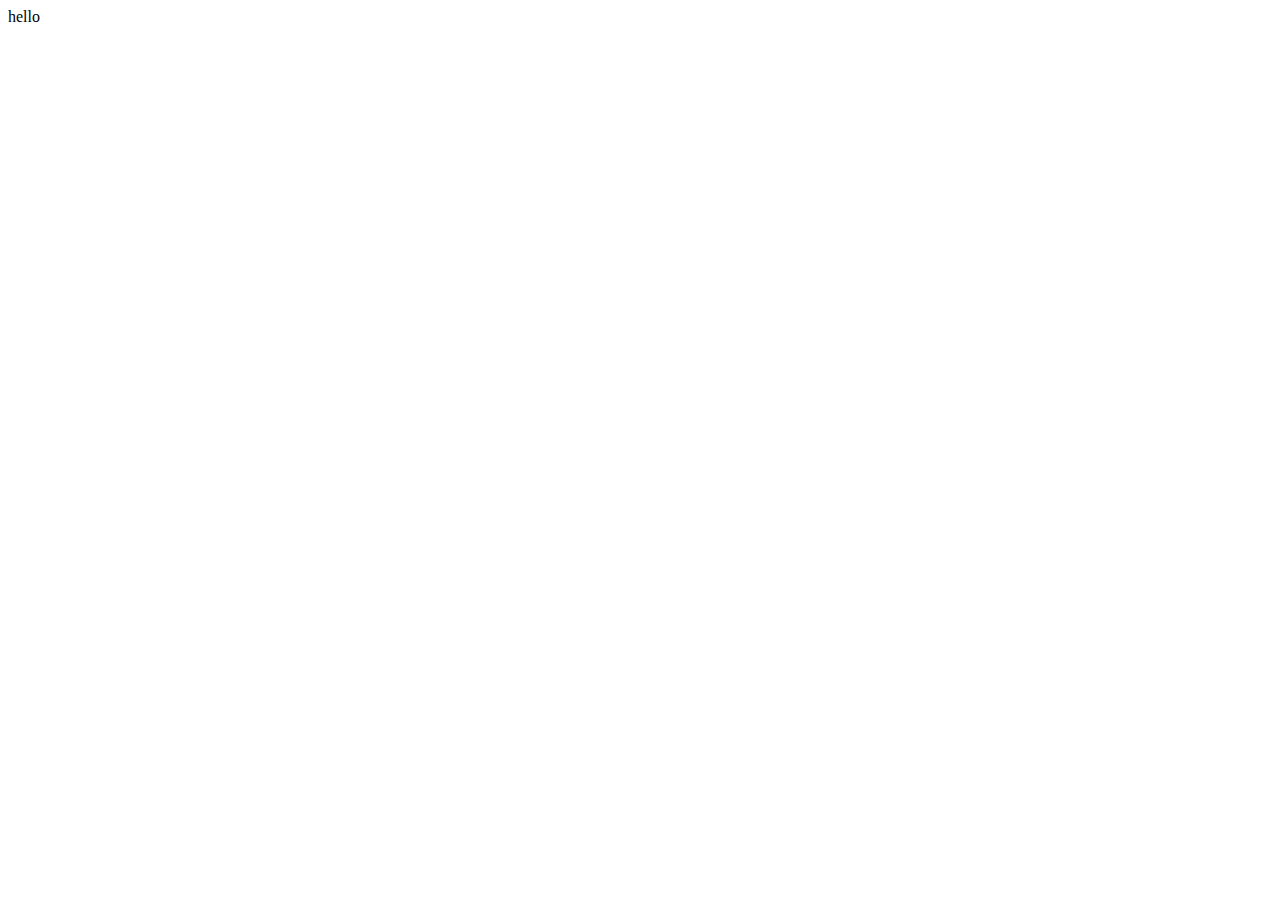
==== index.html @ 0b58e02a "first commit" ====
<!DOCTYPE html>
<html lang="en">
<head>
    <meta charset="UTF-8">
    <meta name="viewport" content="width=device-width, initial-scale=1.0">
    <title>Document</title>
</head>
<body>
    hello
</body>
</html>
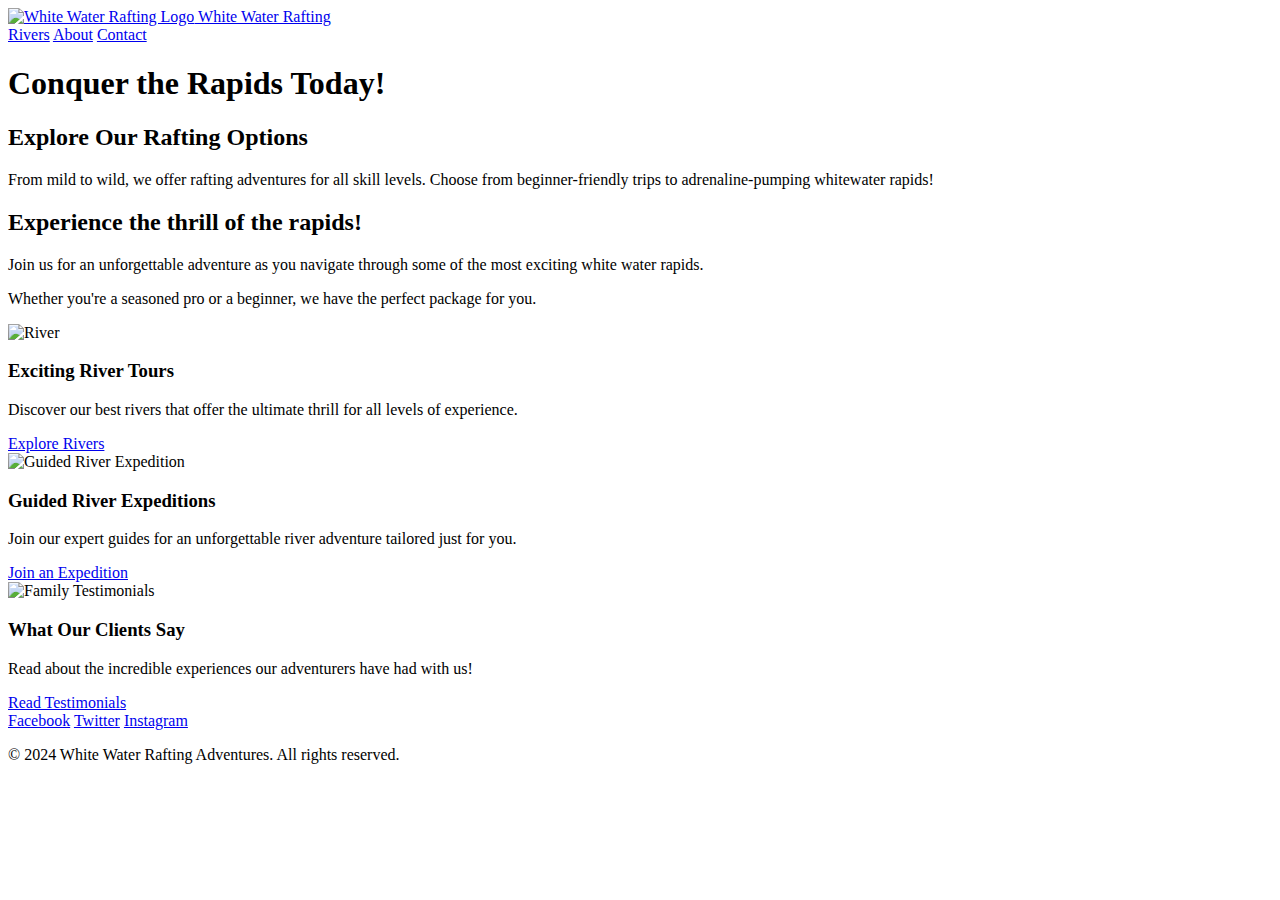
==== commit 0265d6c5: "wwr new true" ====
--- a/index.html
+++ b/index.html
@@ -3,9 +3,90 @@
 <head>
     <meta charset="UTF-8">
     <meta name="viewport" content="width=device-width, initial-scale=1.0">
-    <title>Document</title>
+    <meta name="description" content="Explore the thrilling experience of white water rafting!">
+    <title>White Water Rafting</title>
+    <link rel="stylesheet" href="styles/style.css">
+    <link rel="preconnect" href="https://fonts.googleapis.com">
+    <link rel="preconnect" href="https://fonts.gstatic.com" crossorigin>
+    <link href="https://fonts.googleapis.com/css2?family=Roboto:wght@400;700&family=Oswald:wght@300;500&display=swap" rel="stylesheet">
+    <script src="https://kit.fontawesome.com/a076d05399.js" crossorigin="anonymous"></script>
 </head>
 <body>
-    hello
+    <div class="container">
+        <header>
+            <div class="logo">
+                <a href="index.html">
+                    <img src="pictures/logo.png" alt="White Water Rafting Logo">
+                    White Water Rafting
+                </a>
+            </div>
+            <nav>
+                <a href="rivers.html">Rivers</a>
+                <a href="about.html">About</a>
+                <a href="contact.html">Contact</a>
+            </nav>
+        </header>
+
+        <!-- Hero Section -->
+        <div class="hero">
+            <h1>Conquer the Rapids Today!</h1>
+        </div>
+
+        <!-- Main Image Section -->
+        <div class="main-image-section">
+            <div class="main-image-content">
+                <h2>Explore Our Rafting Options</h2>
+                <p>From mild to wild, we offer rafting adventures for all skill levels. Choose from beginner-friendly trips to adrenaline-pumping whitewater rapids!</p>
+            </div>
+        </div>
+
+        <main>
+            <h2>Experience the thrill of the rapids!</h2>
+            <p>Join us for an unforgettable adventure as you navigate through some of the most exciting white water rapids.</p>
+            <p>Whether you're a seasoned pro or a beginner, we have the perfect package for you.</p>
+
+            <!-- Cards Section -->
+            <div class="cards">
+                <!-- Card 1 -->
+                <div class="card">
+                    <img src="pictures/river.png" alt="River">
+                    <h3>Exciting River Tours</h3>
+                    <p>Discover our best rivers that offer the ultimate thrill for all levels of experience.</p>
+                    <a href="rivers.html">Explore Rivers</a>
+                </div>
+
+                <!-- Card 2 -->
+                <div class="card">
+                    <img src="pictures/raft.png" alt="Guided River Expedition">
+                    <h3>Guided River Expeditions</h3>
+                    <p>Join our expert guides for an unforgettable river adventure tailored just for you.</p>
+                    <a href="expeditions.html">Join an Expedition</a>
+                </div>
+
+                <!-- Card 3 -->
+                <div class="card">
+                    <img src="pictures/family.png" alt="Family Testimonials">
+                    <h3>What Our Clients Say</h3>
+                    <p>Read about the incredible experiences our adventurers have had with us!</p>
+                    <a href="testimonials.html">Read Testimonials</a>
+                </div>
+            </div>
+        </main>
+
+        <!-- Footer Section -->
+        <footer>
+            <!-- Social Media Links -->
+            <div class="social-media">
+                <a href="https://facebook.com" target="_blank"><i class="fab fa-facebook"></i> Facebook</a>
+                <a href="https://twitter.com" target="_blank"><i class="fab fa-twitter"></i> Twitter</a>
+                <a href="https://instagram.com" target="_blank"><i class="fab fa-instagram"></i> Instagram</a>
+            </div>
+
+            <!-- Copyright Section -->
+            <p class="copyright">
+                &copy; 2024 White Water Rafting Adventures. All rights reserved.
+            </p>
+        </footer>
+    </div>
 </body>
-</html>+</html>
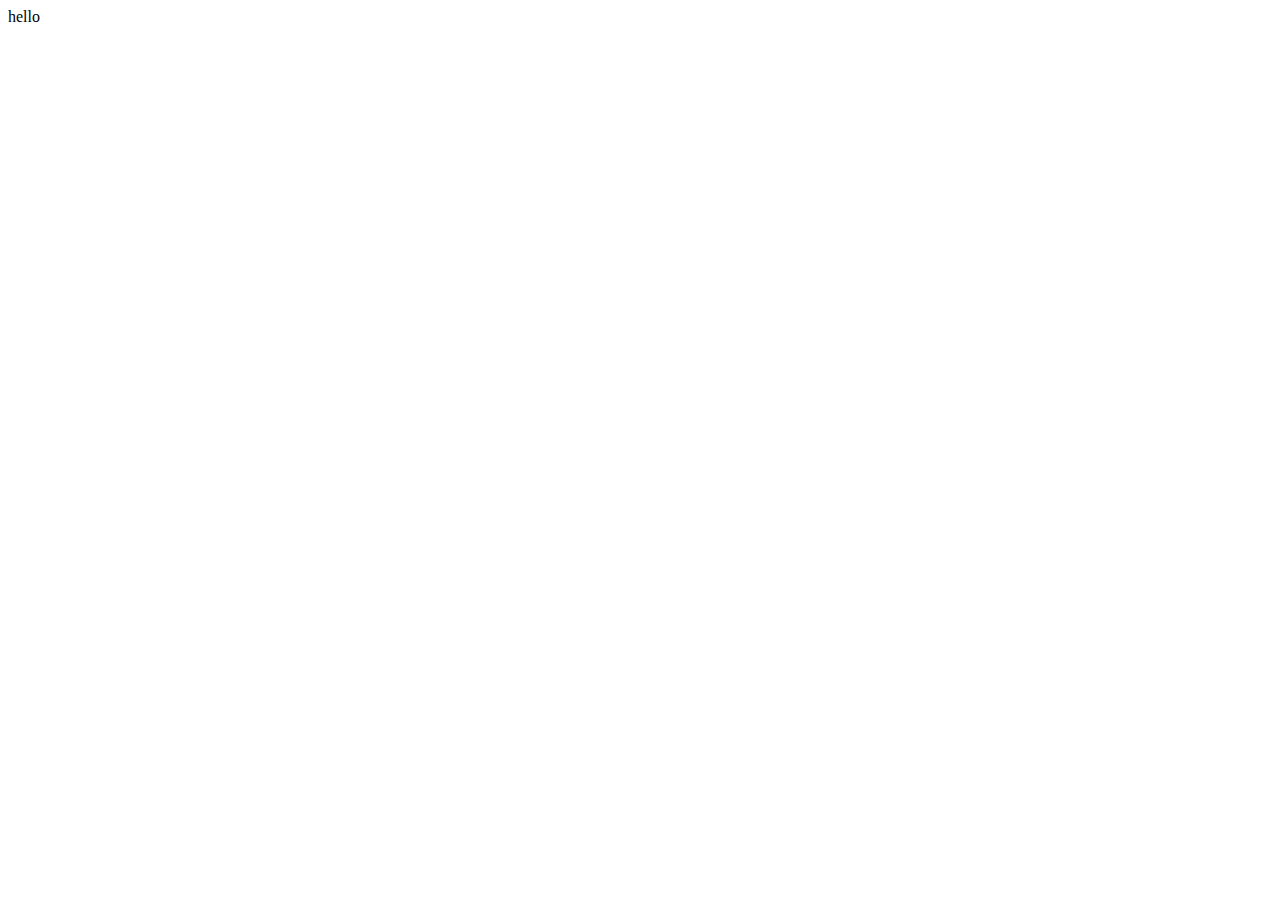
==== commit 3feff275: "undid regular index" ====
--- a/index.html
+++ b/index.html
@@ -3,90 +3,10 @@
 <head>
     <meta charset="UTF-8">
     <meta name="viewport" content="width=device-width, initial-scale=1.0">
-    <meta name="description" content="Explore the thrilling experience of white water rafting!">
-    <title>White Water Rafting</title>
-    <link rel="stylesheet" href="styles/style.css">
-    <link rel="preconnect" href="https://fonts.googleapis.com">
-    <link rel="preconnect" href="https://fonts.gstatic.com" crossorigin>
-    <link href="https://fonts.googleapis.com/css2?family=Roboto:wght@400;700&family=Oswald:wght@300;500&display=swap" rel="stylesheet">
-    <script src="https://kit.fontawesome.com/a076d05399.js" crossorigin="anonymous"></script>
+    <title>Document</title>
 </head>
 <body>
-    <div class="container">
-        <header>
-            <div class="logo">
-                <a href="index.html">
-                    <img src="pictures/logo.png" alt="White Water Rafting Logo">
-                    White Water Rafting
-                </a>
-            </div>
-            <nav>
-                <a href="rivers.html">Rivers</a>
-                <a href="about.html">About</a>
-                <a href="contact.html">Contact</a>
-            </nav>
-        </header>
-
-        <!-- Hero Section -->
-        <div class="hero">
-            <h1>Conquer the Rapids Today!</h1>
-        </div>
-
-        <!-- Main Image Section -->
-        <div class="main-image-section">
-            <div class="main-image-content">
-                <h2>Explore Our Rafting Options</h2>
-                <p>From mild to wild, we offer rafting adventures for all skill levels. Choose from beginner-friendly trips to adrenaline-pumping whitewater rapids!</p>
-            </div>
-        </div>
-
-        <main>
-            <h2>Experience the thrill of the rapids!</h2>
-            <p>Join us for an unforgettable adventure as you navigate through some of the most exciting white water rapids.</p>
-            <p>Whether you're a seasoned pro or a beginner, we have the perfect package for you.</p>
-
-            <!-- Cards Section -->
-            <div class="cards">
-                <!-- Card 1 -->
-                <div class="card">
-                    <img src="pictures/river.png" alt="River">
-                    <h3>Exciting River Tours</h3>
-                    <p>Discover our best rivers that offer the ultimate thrill for all levels of experience.</p>
-                    <a href="rivers.html">Explore Rivers</a>
-                </div>
-
-                <!-- Card 2 -->
-                <div class="card">
-                    <img src="pictures/raft.png" alt="Guided River Expedition">
-                    <h3>Guided River Expeditions</h3>
-                    <p>Join our expert guides for an unforgettable river adventure tailored just for you.</p>
-                    <a href="expeditions.html">Join an Expedition</a>
-                </div>
-
-                <!-- Card 3 -->
-                <div class="card">
-                    <img src="pictures/family.png" alt="Family Testimonials">
-                    <h3>What Our Clients Say</h3>
-                    <p>Read about the incredible experiences our adventurers have had with us!</p>
-                    <a href="testimonials.html">Read Testimonials</a>
-                </div>
-            </div>
-        </main>
-
-        <!-- Footer Section -->
-        <footer>
-            <!-- Social Media Links -->
-            <div class="social-media">
-                <a href="https://facebook.com" target="_blank"><i class="fab fa-facebook"></i> Facebook</a>
-                <a href="https://twitter.com" target="_blank"><i class="fab fa-twitter"></i> Twitter</a>
-                <a href="https://instagram.com" target="_blank"><i class="fab fa-instagram"></i> Instagram</a>
-            </div>
-
-            <!-- Copyright Section -->
-            <p class="copyright">
-                &copy; 2024 White Water Rafting Adventures. All rights reserved.
-            </p>
-        </footer>
-    </div>
+    hello
+    
 </body>
-</html>
+</html>